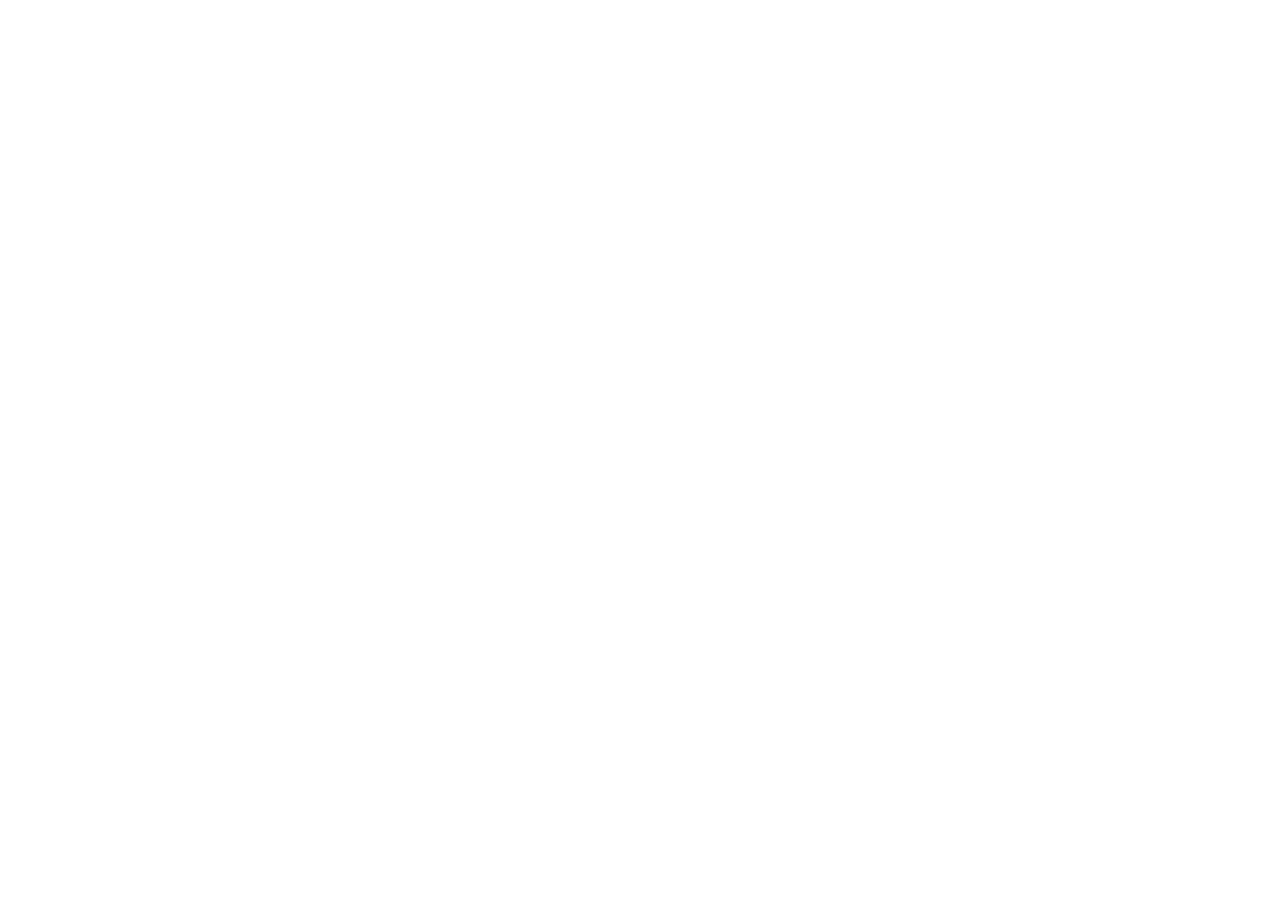
==== grid-game/index.html @ 7c9a169a "starting some more grid game" ====
<!DOCTYPE html>
<html lang="en">

<head>
    <meta charset="UTF-8">
    <meta name="viewport" content="width=device-width, initial-scale=1.0">
    <title>GRID GAME</title>
    <link rel="stylesheet" href="style.css">
</head>

<body>

</body>

</html>
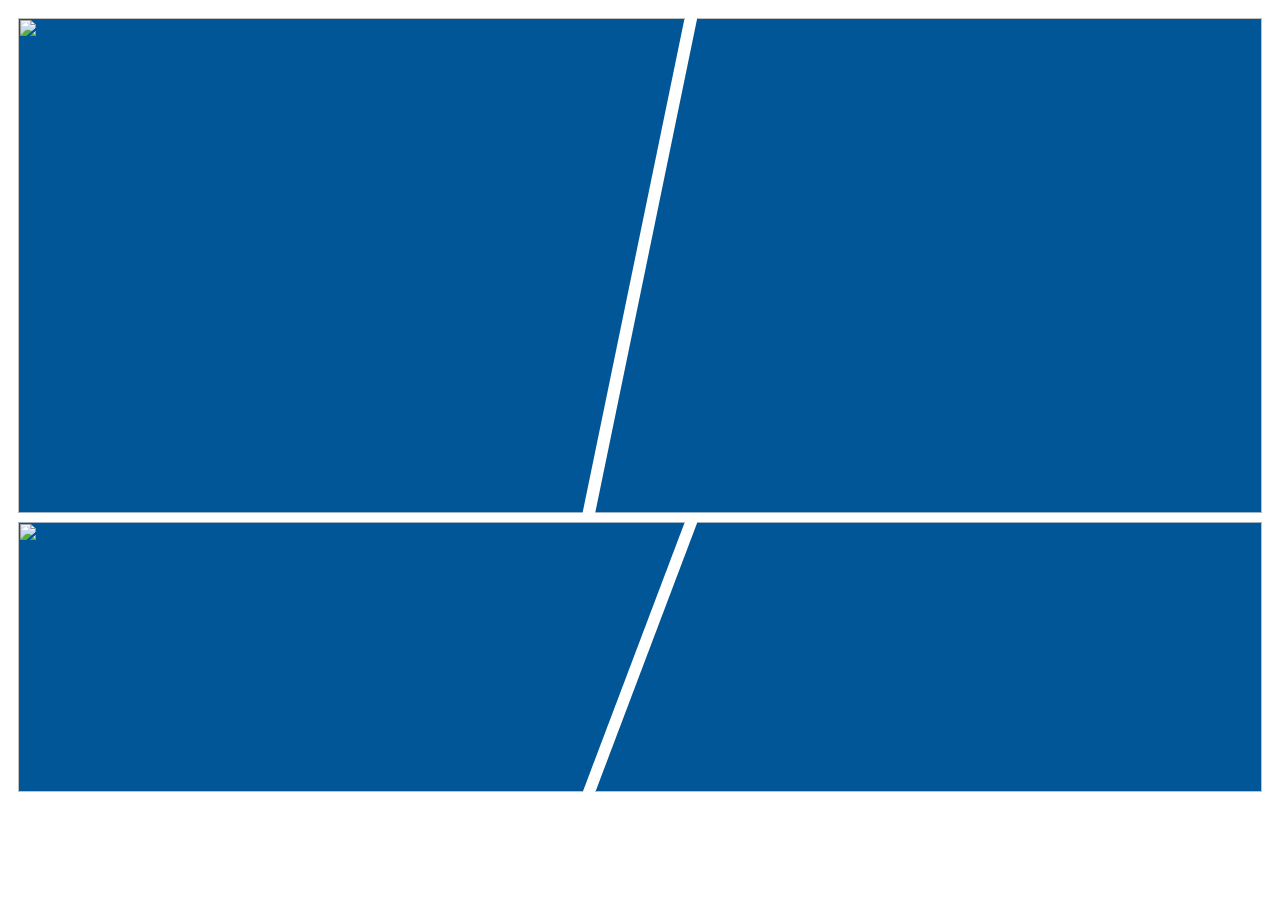
==== commit 34fb9053: "done wtih quick grid game" ====
--- a/grid-game/index.html
+++ b/grid-game/index.html
@@ -9,7 +9,39 @@
 </head>
 
 <body>
+    <div class="row">
+        <div class="box box--left">
+            <div class="box__inner">
+                <a href="#">
+                    <img src="https://source.unsplash.com/random/1024x600" alt="">
+                </a>
+            </div>
+        </div>
 
+        <div class="box box--right">
+            <div class="box__inner">
+                <a href="#">
+                    <img src="https://source.unsplash.com/random/1024x601" alt="">
+                </a>
+            </div>
+        </div>
+
+        <div class="box box--left box--small">
+            <div class="box__inner">
+                <a href="#">
+                    <img src="https://source.unsplash.com/random/1024x602" alt="">
+                </a>
+            </div>
+        </div>
+
+        <div class="box box--right box--small">
+            <div class="box__inner">
+                <a href="#">
+                    <img src="https://source.unsplash.com/random/1024x603" alt="">
+                </a>
+            </div>
+        </div>
+    </div>
 </body>
 
 </html>--- a/grid-game/style.css
+++ b/grid-game/style.css
@@ -0,0 +1,63 @@
+* {
+    box-sizing: border-box;
+}
+
+.row {
+    padding: 0.75vw;
+    display: grid;
+    grid-template-columns: repeat(64, 1fr);
+    grid-template-rows: 55vh 30vh;
+    grid-row-gap: 0.75vw;
+}
+
+.box a {
+    display: block;
+    width: 100%;
+    height: 100%;
+    position: absolute;
+    top: 0;
+    left: 0;
+}
+
+.box a:hover img {
+    opacity: 0.75;
+}
+
+.box__inner {
+    background-color: #005696;
+    width: 100%;
+    height: 100%;
+    position: relative;
+}
+
+.box__inner img {
+    width: 100%;
+    height: 100%;
+    object-position: 50% 50%;
+    object-fit: cover;
+    transition: opacity .2s ease-out;
+}
+
+.box--left {
+    clip-path: polygon(0 0, 98% 0, 83% 100%, 0 100%);
+    grid-row: 1;
+    grid-column: 1 / span 35;
+}
+
+.box--right {
+    clip-path: polygon(17% 0, 100% 0, 100% 100%, 2% 100%);
+    grid-row: 1;
+    grid-column: span 35 / -1;
+}
+
+.box--small {
+    grid-row: 2;
+}
+
+.box--small .box--left {
+    clip-path: polygon(0 0, 83% 0, 98% 100%, 0 100%);
+}
+
+.box--small .box--right {
+    clip-path: polygon(2% 0, 100% 0, 100% 100%, 17% 100%);
+}